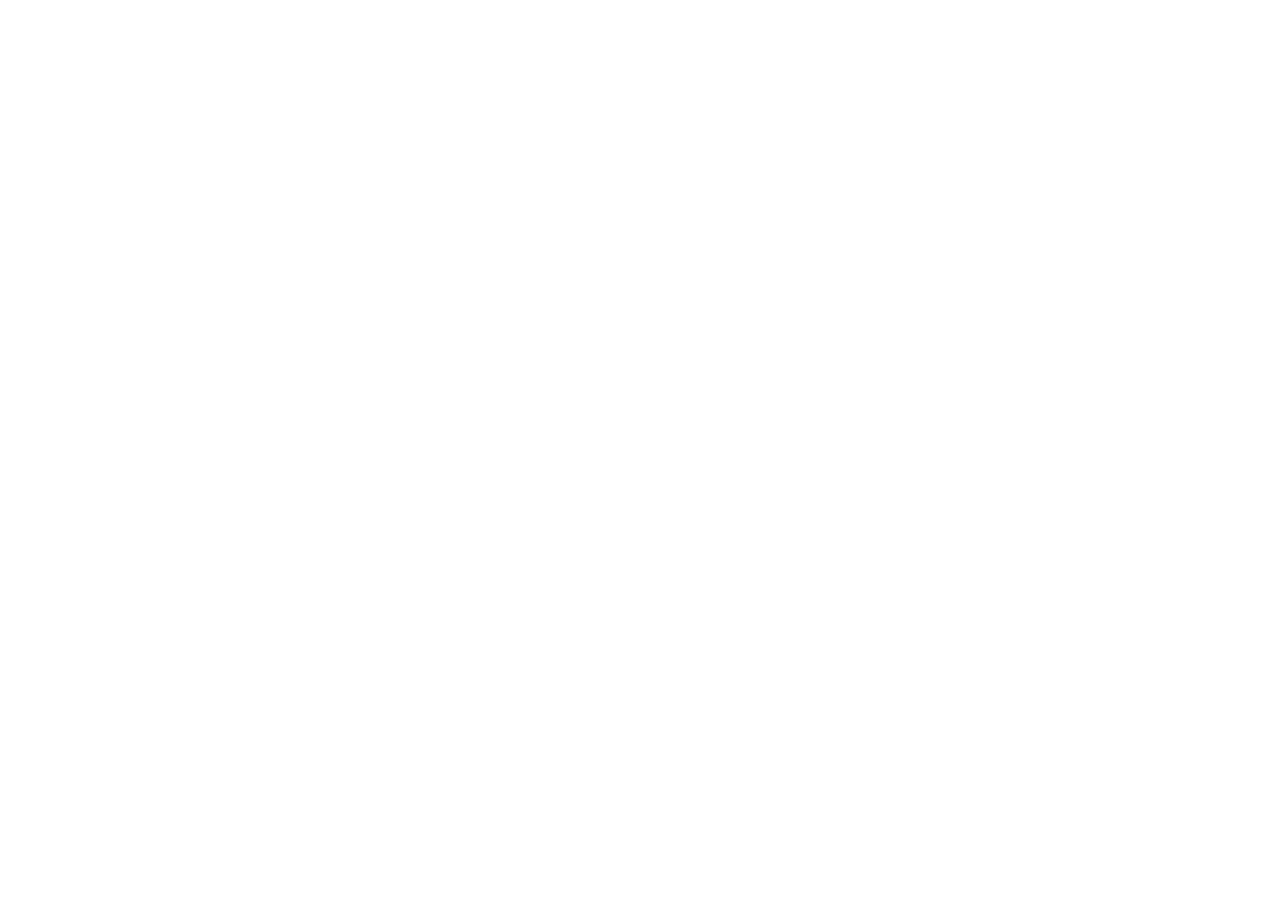
==== 9ImageAndPicture.html @ 46e72199 "remember html 1" ====
<!DOCTYPE html>
<html lang="en">
<head>
    <meta charset="UTF-8">
    <meta name="viewport" content="width=device-width, initial-scale=1.0">
    <title>Document</title>
</head>
<body>
    
</body>
</html>
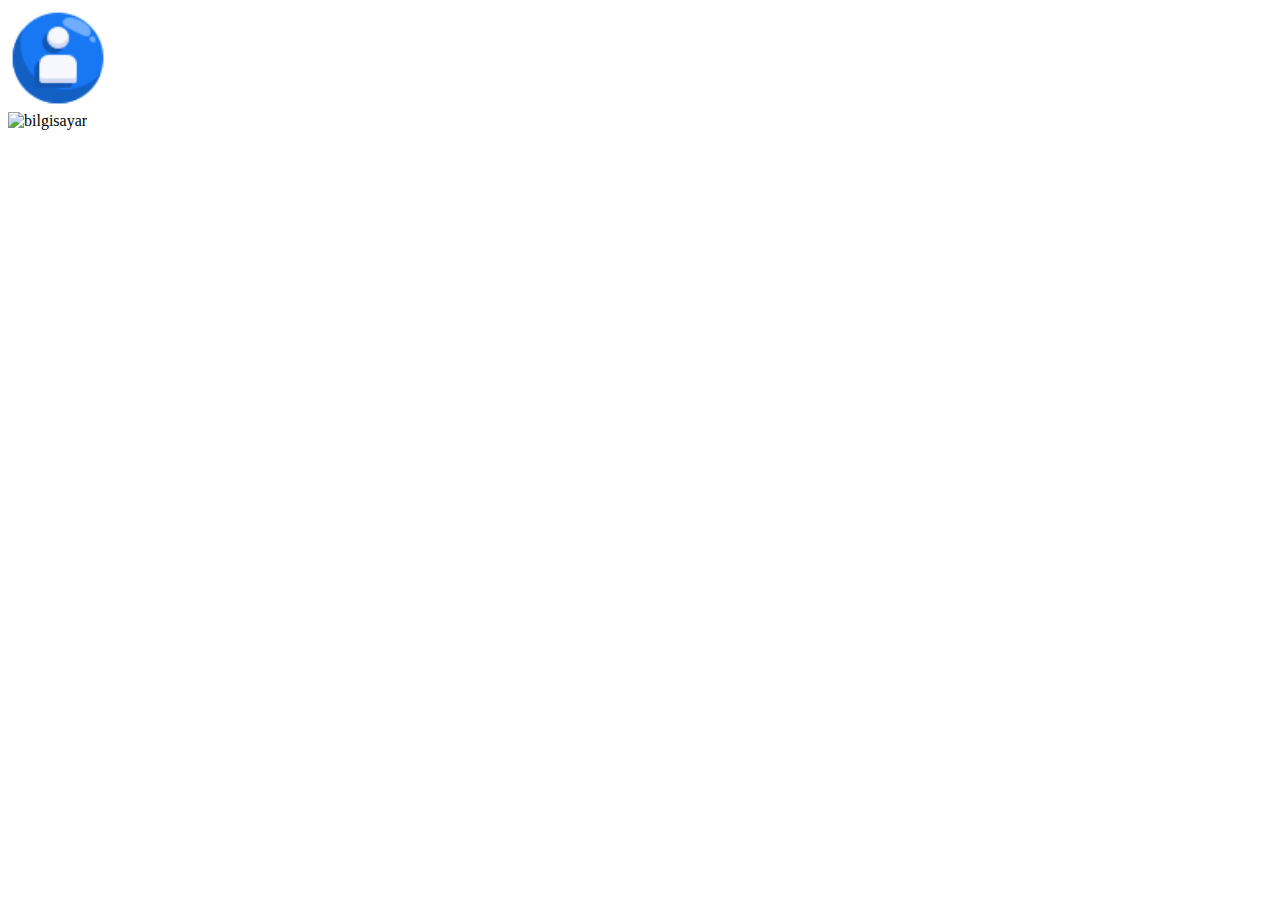
==== commit 7d071185: "remember html 1 more" ====
--- a/9ImageAndPicture.html
+++ b/9ImageAndPicture.html
@@ -3,9 +3,18 @@
 <head>
     <meta charset="UTF-8">
     <meta name="viewport" content="width=device-width, initial-scale=1.0">
-    <title>Document</title>
+    <title>imageandpicture</title>
 </head>
 <body>
+    <img src="img/friends.png" alt="friends" style="width: 100px; height: 100px;">
     
+    <br>
+
+    <!--Image Map-->
+
+    <img src="https://www.w3schools.com/html/workplace.jpg" alt="bilgisayar" usemap="#pc1" >
+    <map name="pc1">
+        <area shape="rect" coords="32,41,275,349" href="bilgisayar" alt="http://www.google.com">
+    </map>
 </body>
 </html>